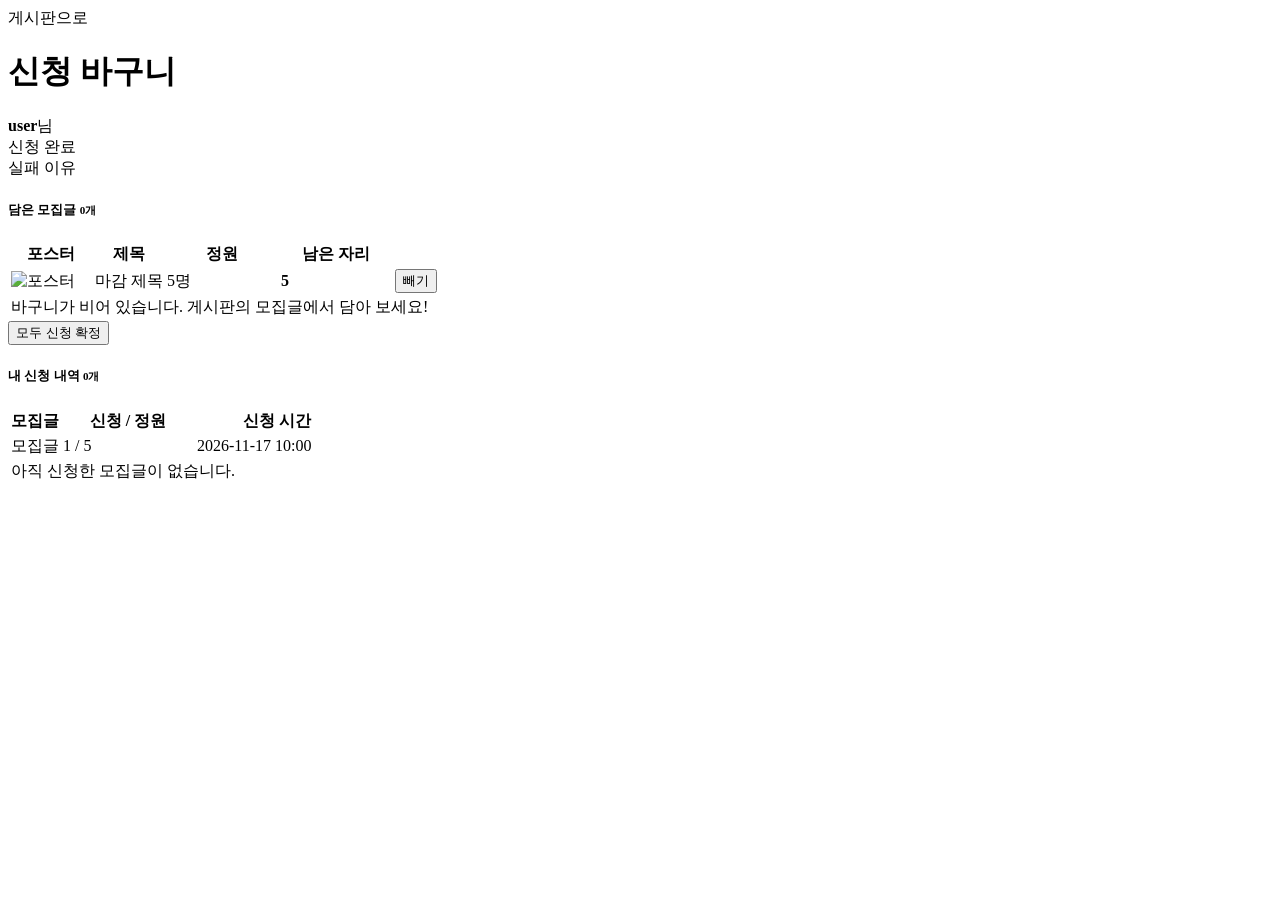
==== src/main/resources/templates/cart.html @ a060272d "10주차 연습문제" ====
<!doctype html>
<html lang="ko" xmlns:th="http://www.thymeleaf.org" xmlns:sec="http://www.thymeleaf.org/extras/spring-security">
    <head>
        <meta charset="utf-8">
        <meta name="viewport" content="width=device-width, initial-scale=1">
        <title>신청 바구니 - First Portfolio</title>

        <!-- [11주차 제공] 신청 바구니 + 내 신청 내역 (게시판 화면과 같은 모양) -->
        <link rel="preconnect" href="https://fonts.googleapis.com">
        <link rel="preconnect" href="https://fonts.gstatic.com" crossorigin>
        <link href="https://fonts.googleapis.com/css2?family=DM+Sans:wght@400;500;700&display=swap" rel="stylesheet">
        <link th:href="@{/css/bootstrap.min.css}" rel="stylesheet">
        <link th:href="@{/css/bootstrap-icons.css}" rel="stylesheet">
        <link th:href="@{/css/templatemo-first-portfolio-style.css}" rel="stylesheet">
        <link th:href="@{/css/board.css}" rel="stylesheet">
    </head>

    <body>
        <header class="board-header">
            <div class="container d-flex flex-wrap justify-content-between align-items-center gap-3">
                <div>
                    <a th:href="@{/board}" class="small"><i class="bi-arrow-left me-1"></i>게시판으로</a>
                    <h1 class="mt-1"><i class="bi-basket me-2"></i>신청 바구니</h1>
                </div>
                <span><i class="bi-person-circle me-1"></i><strong sec:authentication="name">user</strong>님</span>
            </div>
        </header>

        <main class="board-body">
            <div class="container">
                <!-- 처리 결과 : 컨트롤러가 redirect 하면서 한 번만 넘겨주는 값 (flash) -->
                <div th:if="${message}" class="alert alert-success py-2"><i class="bi-check-circle me-1"></i> <span th:text="${message}">신청 완료</span></div>
                <div th:if="${error}" class="alert alert-danger py-2"><i class="bi-exclamation-circle me-1"></i> <span th:text="${error}">실패 이유</span></div>

                <!-- ① 바구니 : cartPosts (세션에 담긴 모집글) -->
                <div class="board-card">
                    <h5 class="mb-3"><i class="bi-basket me-2"></i>담은 모집글 <small class="text-muted" th:text="|${#lists.size(cartPosts)}개|">0개</small></h5>
                    <div class="table-responsive">
                        <table class="table table-hover mb-0 board-table">
                            <thead>
                                <tr><th style="width: 80px">포스터</th><th>제목</th><th style="width: 110px">정원</th><th style="width: 110px">남은 자리</th><th style="width: 90px"></th></tr>
                            </thead>
                            <tbody>
                                <tr th:each="post : ${cartPosts}">
                                    <td>
                                        <img th:if="${post.posterFile != null}" th:src="@{/uploads/{f}(f=${post.posterFile})}" class="cart-thumb" alt="포스터">
                                        <span th:if="${post.posterFile == null}" class="cart-thumb d-inline-block"></span>
                                    </td>
                                    <td class="text-start">
                                        <span th:if="${post.full}" class="recruit-badge closed me-1">마감</span>
                                        <a th:href="@{/board/{id}(id=${post.id})}" th:text="${post.title}" class="board-title">제목</a>
                                    </td>
                                    <td th:text="|${post.capacity}명|">5명</td>
                                    <td><strong class="text-primary" th:text="${post.remaining}">5</strong></td>
                                    <td>
                                        <form th:action="@{/cart/{id}/remove(id=${post.id})}" method="post" class="m-0">
                                            <button type="submit" class="btn btn-link btn-sm text-danger p-0"><i class="bi-x-circle me-1"></i>빼기</button>
                                        </form>
                                    </td>
                                </tr>
                                <tr th:if="${#lists.isEmpty(cartPosts)}">
                                    <td colspan="5" class="text-muted py-4">바구니가 비어 있습니다. 게시판의 모집글에서 담아 보세요!</td>
                                </tr>
                            </tbody>
                        </table>
                    </div>
                    <!-- 신청 확정 : 바구니 전체를 한 번에. POST /cart/confirm (단계 4) -->
                    <form th:unless="${#lists.isEmpty(cartPosts)}" th:action="@{/cart/confirm}" method="post" class="text-end mt-3">
                        <button type="submit" class="btn btn-primary btn-sm-custom"><i class="bi-check2-all me-1"></i>모두 신청 확정</button>
                    </form>
                </div>

                <!-- ② 내 신청 내역 : 컨트롤러가 enrollments 를 넘겨줄 때만 보인다 (단계 4) -->
                <div class="board-card mt-4" th:if="${enrollments != null}">
                    <h5 class="mb-3"><i class="bi-card-checklist me-2"></i>내 신청 내역 <small class="text-muted" th:text="|${#lists.size(enrollments)}개|">0개</small></h5>
                    <div class="table-responsive">
                        <table class="table mb-0 board-table">
                            <thead>
                                <tr><th>모집글</th><th style="width: 130px">신청 / 정원</th><th style="width: 160px">신청 시간</th><th style="width: 90px"></th></tr>
                            </thead>
                            <tbody>
                                <!-- enrollment.post.title : 신청 → 모집글 → 제목 (@ManyToOne) -->
                                <tr th:each="enrollment : ${enrollments}">
                                    <td class="text-start"><a th:href="@{/board/{id}(id=${enrollment.post.id})}" th:text="${enrollment.post.title}" class="board-title">모집글</a></td>
                                    <td th:text="|${enrollment.post.appliedCount} / ${enrollment.post.capacity}|">1 / 5</td>
                                    <td th:text="${#temporals.format(enrollment.createdAt, 'yyyy-MM-dd HH:mm')}">2026-11-17 10:00</td>
                                    <td>
                                        <!--/* [11주차 연습문제 1] 신청 취소 : 이 주석을 풀면 취소 버튼이 보인다 (POST /cart/enrollments/{id}/cancel)
                                        <form th:action="@{/cart/enrollments/{id}/cancel(id=${enrollment.id})}" method="post" class="m-0"
                                              onsubmit="return confirm('신청을 취소하시겠습니까?');">
                                            <button type="submit" class="btn btn-link btn-sm text-danger p-0"><i class="bi-x-circle me-1"></i>취소</button>
                                        </form>
                                        */-->
                                    </td>
                                </tr>
                                <tr th:if="${#lists.isEmpty(enrollments)}">
                                    <td colspan="4" class="text-muted py-4">아직 신청한 모집글이 없습니다.</td>
                                </tr>
                            </tbody>
                        </table>
                    </div>
                </div>
            </div>
        </main>
    </body>
</html>
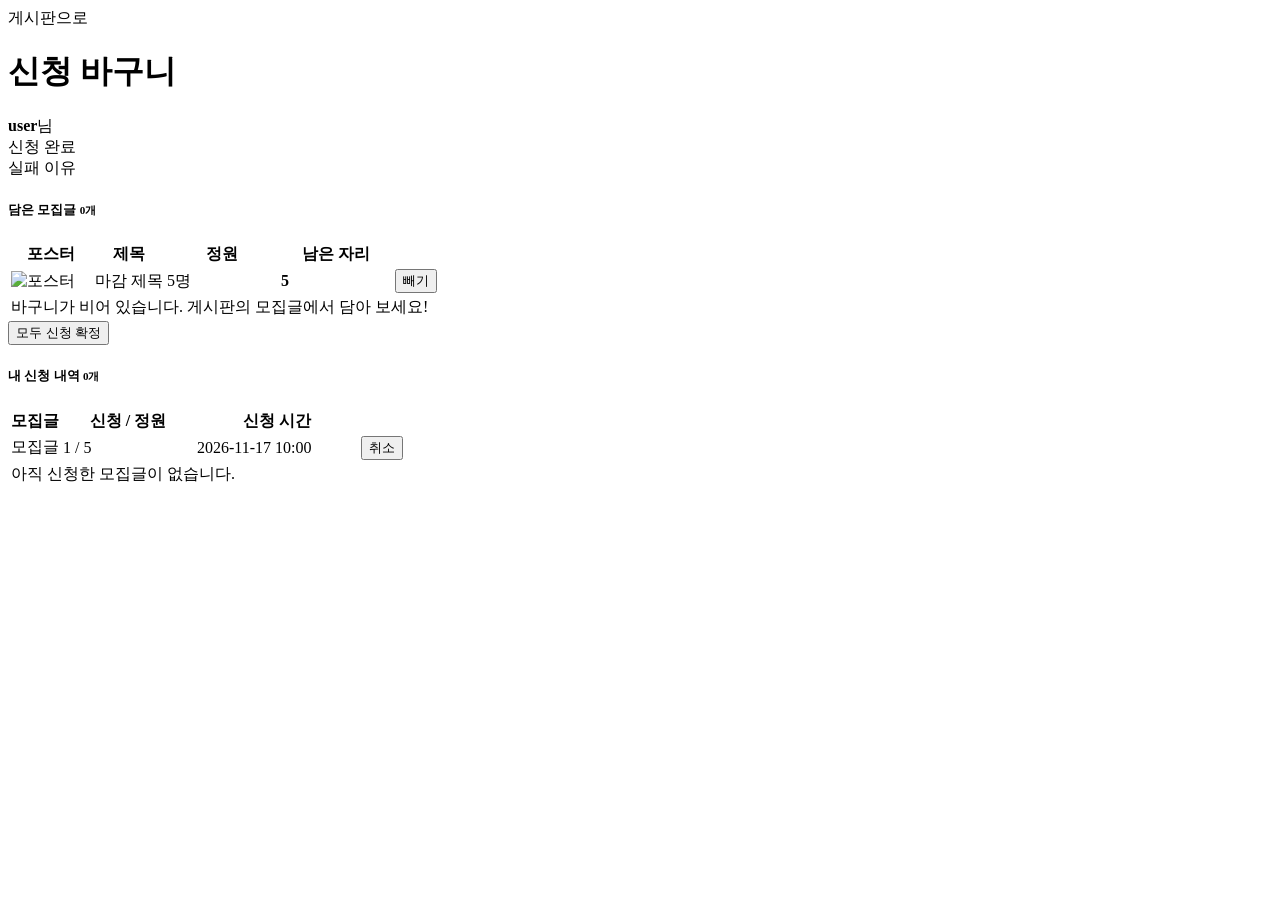
==== commit a1d454cb: "11주차 연습문제" ====
--- a/src/main/resources/templates/cart.html
+++ b/src/main/resources/templates/cart.html
@@ -85,12 +85,11 @@
                                     <td th:text="|${enrollment.post.appliedCount} / ${enrollment.post.capacity}|">1 / 5</td>
                                     <td th:text="${#temporals.format(enrollment.createdAt, 'yyyy-MM-dd HH:mm')}">2026-11-17 10:00</td>
                                     <td>
-                                        <!--/* [11주차 연습문제 1] 신청 취소 : 이 주석을 풀면 취소 버튼이 보인다 (POST /cart/enrollments/{id}/cancel)
+                                        <!-- [11주차 연습문제 1] 신청 취소 : 주석을 풀어 취소 버튼 표시 (POST /cart/enrollments/{id}/cancel) -->
                                         <form th:action="@{/cart/enrollments/{id}/cancel(id=${enrollment.id})}" method="post" class="m-0"
                                               onsubmit="return confirm('신청을 취소하시겠습니까?');">
                                             <button type="submit" class="btn btn-link btn-sm text-danger p-0"><i class="bi-x-circle me-1"></i>취소</button>
                                         </form>
-                                        */-->
                                     </td>
                                 </tr>
                                 <tr th:if="${#lists.isEmpty(enrollments)}">
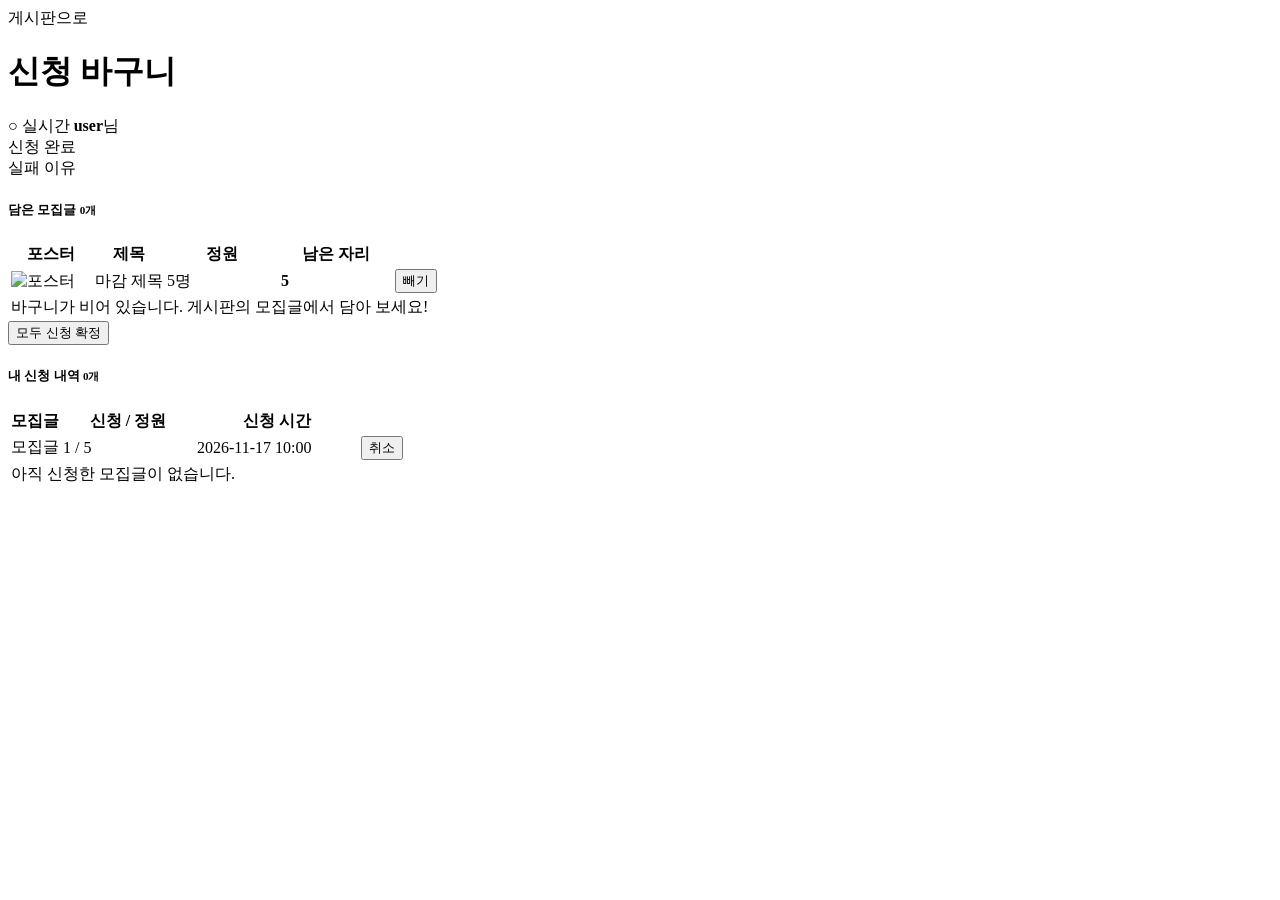
==== commit bade1475: "12주차 스프링 부트 수업" ====
--- a/src/main/resources/templates/cart.html
+++ b/src/main/resources/templates/cart.html
@@ -5,7 +5,7 @@
         <meta name="viewport" content="width=device-width, initial-scale=1">
         <title>신청 바구니 - First Portfolio</title>
 
-        <!-- [11주차 제공] 신청 바구니 + 내 신청 내역 (게시판 화면과 같은 모양) -->
+        <!-- [11주차 제공 → 12주차 수정] 신청 바구니 + 내 신청 내역 + 실시간 남은 자리 -->
         <link rel="preconnect" href="https://fonts.googleapis.com">
         <link rel="preconnect" href="https://fonts.gstatic.com" crossorigin>
         <link href="https://fonts.googleapis.com/css2?family=DM+Sans:wght@400;500;700&display=swap" rel="stylesheet">
@@ -22,7 +22,12 @@
                     <a th:href="@{/board}" class="small"><i class="bi-arrow-left me-1"></i>게시판으로</a>
                     <h1 class="mt-1"><i class="bi-basket me-2"></i>신청 바구니</h1>
                 </div>
-                <span><i class="bi-person-circle me-1"></i><strong sec:authentication="name">user</strong>님</span>
+                <div class="d-flex align-items-center gap-3">
+                    <!-- [12주차] 실시간 연결 상태 + 내 알림 종 (로그인했을 때만) -->
+                    <span id="rt-status" class="rt-status">○ 실시간</span>
+                    <span id="noti-bell" sec:authorize="isAuthenticated()" class="noti-bell"><i class="bi-bell"></i><span id="noti-count" class="badge bg-danger" hidden>0</span></span>
+                    <span><i class="bi-person-circle me-1"></i><strong sec:authentication="name">user</strong>님</span>
+                </div>
             </div>
         </header>
 
@@ -51,7 +56,7 @@
                                         <a th:href="@{/board/{id}(id=${post.id})}" th:text="${post.title}" class="board-title">제목</a>
                                     </td>
                                     <td th:text="|${post.capacity}명|">5명</td>
-                                    <td><strong class="text-primary" th:text="${post.remaining}">5</strong></td>
+                                    <td><strong class="text-primary" th:attr="data-seat-post=${post.id}" data-field="remaining" th:text="${post.remaining}">5</strong></td>
                                     <td>
                                         <form th:action="@{/cart/{id}/remove(id=${post.id})}" method="post" class="m-0">
                                             <button type="submit" class="btn btn-link btn-sm text-danger p-0"><i class="bi-x-circle me-1"></i>빼기</button>
@@ -85,7 +90,7 @@
                                     <td th:text="|${enrollment.post.appliedCount} / ${enrollment.post.capacity}|">1 / 5</td>
                                     <td th:text="${#temporals.format(enrollment.createdAt, 'yyyy-MM-dd HH:mm')}">2026-11-17 10:00</td>
                                     <td>
-                                        <!-- [11주차 연습문제 1] 신청 취소 : 주석을 풀어 취소 버튼 표시 (POST /cart/enrollments/{id}/cancel) -->
+                                        <!-- [11주차 연습문제 1] 신청 취소 : POST /cart/enrollments/{id}/cancel -->
                                         <form th:action="@{/cart/enrollments/{id}/cancel(id=${enrollment.id})}" method="post" class="m-0"
                                               onsubmit="return confirm('신청을 취소하시겠습니까?');">
                                             <button type="submit" class="btn btn-link btn-sm text-danger p-0"><i class="bi-x-circle me-1"></i>취소</button>
@@ -101,5 +106,9 @@
                 </div>
             </div>
         </main>
+        <!-- [12주차] 실시간 알림 : STOMP 라이브러리 + 연결 · 구독 스크립트 -->
+        <div id="toast-area" class="toast-area"></div>
+        <script th:src="@{/js/stomp.umd.min.js}"></script>
+        <script th:src="@{/js/realtime.js}"></script>
     </body>
 </html>
